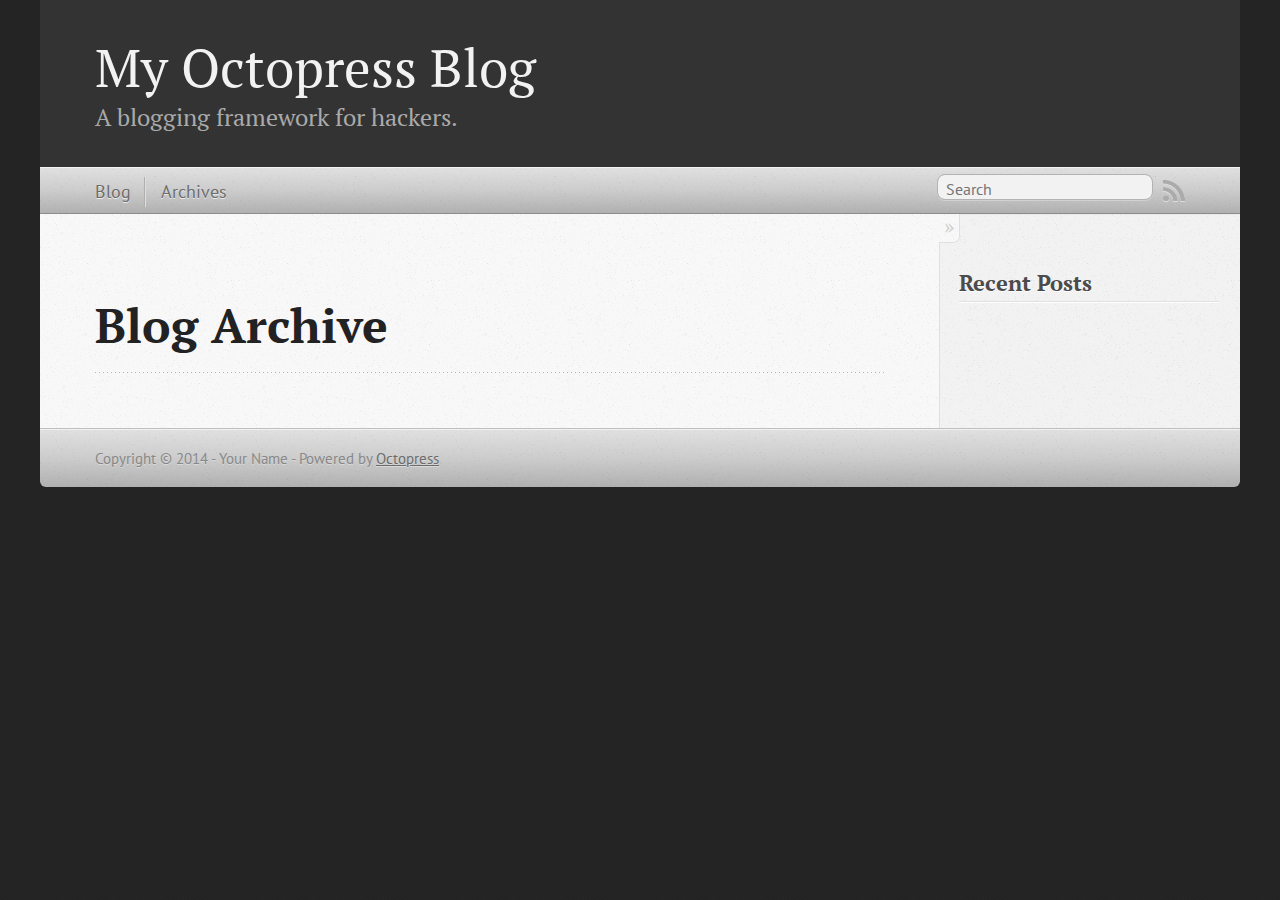
==== blog/archives/index.html @ c6844ce3 "Site updated at 2014-01-11 14:21:28 UTC" ====
<!DOCTYPE html>
<!--[if IEMobile 7 ]><html class="no-js iem7"><![endif]-->
<!--[if lt IE 9]><html class="no-js lte-ie8"><![endif]-->
<!--[if (gt IE 8)|(gt IEMobile 7)|!(IEMobile)|!(IE)]><!--><html class="no-js" lang="en"><!--<![endif]-->
<head>
  <meta charset="utf-8">
  <title>Blog Archive - My Octopress Blog</title>
  <meta name="author" content="Your Name">

  
  <meta name="description" content=" Blog Archive Recent Posts ">
  

  <!-- http://t.co/dKP3o1e -->
  <meta name="HandheldFriendly" content="True">
  <meta name="MobileOptimized" content="320">
  <meta name="viewport" content="width=device-width, initial-scale=1">

  
  <link rel="canonical" href="http://poemhub.github.io/blog/archives">
  <link href="/favicon.png" rel="icon">
  <link href="/stylesheets/screen.css" media="screen, projection" rel="stylesheet" type="text/css">
  <link href="/atom.xml" rel="alternate" title="My Octopress Blog" type="application/atom+xml">
  <script src="/javascripts/modernizr-2.0.js"></script>
  <script src="//ajax.googleapis.com/ajax/libs/jquery/1.9.1/jquery.min.js"></script>
  <script>!window.jQuery && document.write(unescape('%3Cscript src="./javascripts/libs/jquery.min.js"%3E%3C/script%3E'))</script>
  <script src="/javascripts/octopress.js" type="text/javascript"></script>
  <!--Fonts from Google"s Web font directory at http://google.com/webfonts -->
<link href="http://fonts.googleapis.com/css?family=PT+Serif:regular,italic,bold,bolditalic" rel="stylesheet" type="text/css">
<link href="http://fonts.googleapis.com/css?family=PT+Sans:regular,italic,bold,bolditalic" rel="stylesheet" type="text/css">

  

</head>

<body   >
  <header role="banner"><hgroup>
  <h1><a href="/">My Octopress Blog</a></h1>
  
    <h2>A blogging framework for hackers.</h2>
  
</hgroup>

</header>
  <nav role="navigation"><ul class="subscription" data-subscription="rss">
  <li><a href="/atom.xml" rel="subscribe-rss" title="subscribe via RSS">RSS</a></li>
  
</ul>
  
<form action="http://google.com/search" method="get">
  <fieldset role="search">
    <input type="hidden" name="q" value="site:poemhub.github.io" />
    <input class="search" type="text" name="q" results="0" placeholder="Search"/>
  </fieldset>
</form>
  
<ul class="main-navigation">
  <li><a href="/">Blog</a></li>
  <li><a href="/blog/archives">Archives</a></li>
</ul>

</nav>
  <div id="main">
    <div id="content">
      <div>
<article role="article">
  
  <header>
    <h1 class="entry-title">Blog Archive</h1>
    
  </header>
  
  <div id="blog-archives">

</div>

  
</article>

</div>

<aside class="sidebar">
  
    <section>
  <h1>Recent Posts</h1>
  <ul id="recent_posts">
    
  </ul>
</section>





  
</aside>


    </div>
  </div>
  <footer role="contentinfo"><p>
  Copyright &copy; 2014 - Your Name -
  <span class="credit">Powered by <a href="http://octopress.org">Octopress</a></span>
</p>

</footer>
  







  <script type="text/javascript">
    (function(){
      var twitterWidgets = document.createElement('script');
      twitterWidgets.type = 'text/javascript';
      twitterWidgets.async = true;
      twitterWidgets.src = '//platform.twitter.com/widgets.js';
      document.getElementsByTagName('head')[0].appendChild(twitterWidgets);
    })();
  </script>





</body>
</html>
---- stylesheets/screen.css ----
html,body,div,span,applet,object,iframe,h1,h2,h3,h4,h5,h6,p,blockquote,pre,a,abbr,acronym,address,big,cite,code,del,dfn,em,img,ins,kbd,q,s,samp,small,strike,strong,sub,sup,tt,var,b,u,i,center,dl,dt,dd,ol,ul,li,fieldset,form,label,legend,table,caption,tbody,tfoot,thead,tr,th,td,article,aside,canvas,details,embed,figure,figcaption,footer,header,hgroup,menu,nav,output,ruby,section,summary,time,mark,audio,video{margin:0;padding:0;border:0;font:inherit;font-size:100%;vertical-align:baseline}html{line-height:1}ol,ul{list-style:none}table{border-collapse:collapse;border-spacing:0}caption,th,td{text-align:left;font-weight:normal;vertical-align:middle}q,blockquote{quotes:none}q:before,q:after,blockquote:before,blockquote:after{content:"";content:none}a img{border:none}article,aside,details,figcaption,figure,footer,header,hgroup,menu,nav,section,summary{display:block}a{color:#1863a1}a:visited{color:#751590}a:focus{color:#0181eb}a:hover{color:#0181eb}a:active{color:#01579f}aside.sidebar a{color:#222}aside.sidebar a:focus{color:#0181eb}aside.sidebar a:hover{color:#0181eb}aside.sidebar a:active{color:#01579f}a{-webkit-transition:color 0.3s;-moz-transition:color 0.3s;-o-transition:color 0.3s;transition:color 0.3s}html{background:#252525 url('/images/line-tile.png?1389447912') top left}body>div{background:#f2f2f2 url('/images/noise.png?1389447912') top left;border-bottom:1px solid #bfbfbf}body>div>div{background:#f8f8f8 url('/images/noise.png?1389447912') top left;border-right:1px solid #e0e0e0}.heading,body>header h1,h1,h2,h3,h4,h5,h6{font-family:"PT Serif","Georgia","Helvetica Neue",Arial,sans-serif}.sans,body>header h2,article header p.meta,article>footer,#content .blog-index footer,html .gist .gist-file .gist-meta,#blog-archives a.category,#blog-archives time,aside.sidebar section,body>footer{font-family:"PT Sans","Helvetica Neue",Arial,sans-serif}.serif,body,#content .blog-index a[rel=full-article]{font-family:"PT Serif",Georgia,Times,"Times New Roman",serif}.mono,pre,code,tt,p code,li code{font-family:Menlo,Monaco,"Andale Mono","lucida console","Courier New",monospace}body>header h1{font-size:2.2em;font-family:"PT Serif","Georgia","Helvetica Neue",Arial,sans-serif;font-weight:normal;line-height:1.2em;margin-bottom:0.6667em}body>header h2{font-family:"PT Serif","Georgia","Helvetica Neue",Arial,sans-serif}body{line-height:1.5em;color:#222}h1{font-size:2.2em;line-height:1.2em}@media only screen and (min-width: 992px){body{font-size:1.15em}h1{font-size:2.6em;line-height:1.2em}}h1,h2,h3,h4,h5,h6{text-rendering:optimizelegibility;margin-bottom:1em;font-weight:bold}h2,section h1{font-size:1.5em}h3,section h2,section section h1{font-size:1.3em}h4,section h3,section section h2,section section section h1{font-size:1em}h5,section h4,section section h3{font-size:.9em}h6,section h5,section section h4,section section section h3{font-size:.8em}p,article blockquote,ul,ol{margin-bottom:1.5em}ul{list-style-type:disc}ul ul{list-style-type:circle;margin-bottom:0px}ul ul ul{list-style-type:square;margin-bottom:0px}ol{list-style-type:decimal}ol ol{list-style-type:lower-alpha;margin-bottom:0px}ol ol ol{list-style-type:lower-roman;margin-bottom:0px}ul,ul ul,ul ol,ol,ol ul,ol ol{margin-left:1.3em}ul ul,ul ol,ol ul,ol ol{margin-bottom:0em}strong{font-weight:bold}em{font-style:italic}sup,sub{font-size:0.75em;position:relative;display:inline-block;padding:0 .2em;line-height:.8em}sup{top:-.5em}sub{bottom:-.5em}a[rev='footnote']{font-size:.75em;padding:0 .3em;line-height:1}q{font-style:italic}q:before{content:"\201C"}q:after{content:"\201D"}em,dfn{font-style:italic}strong,dfn{font-weight:bold}del,s{text-decoration:line-through}abbr,acronym{border-bottom:1px dotted;cursor:help}hr{margin-bottom:0.2em}small{font-size:.8em}big{font-size:1.2em}article blockquote{font-style:italic;position:relative;font-size:1.2em;line-height:1.5em;padding-left:1em;border-left:4px solid rgba(170,170,170,0.5)}article blockquote cite{font-style:italic}article blockquote cite a{color:#aaa !important;word-wrap:break-word}article blockquote cite:before{content:'\2014';padding-right:.3em;padding-left:.3em;color:#aaa}@media only screen and (min-width: 992px){article blockquote{padding-left:1.5em;border-left-width:4px}}.pullquote-right:before,.pullquote-left:before{padding:0;border:none;content:attr(data-pullquote);float:right;width:45%;margin:.5em 0 1em 1.5em;position:relative;top:7px;font-size:1.4em;line-height:1.45em}.pullquote-left:before{float:left;margin:.5em 1.5em 1em 0}.force-wrap,article a,aside.sidebar a{white-space:-moz-pre-wrap;white-space:-pre-wrap;white-space:-o-pre-wrap;white-space:pre-wrap;word-wrap:break-word}.group,body>header,body>nav,body>footer,body #content>article,body #content>div>article,body #content>div>section,body div.pagination,aside.sidebar,#main,#content,.sidebar{*zoom:1}.group:after,body>header:after,body>nav:after,body>footer:after,body #content>article:after,body #content>div>section:after,body div.pagination:after,#main:after,#content:after,.sidebar:after{content:"";display:table;clear:both}body{-webkit-text-size-adjust:none;max-width:1200px;position:relative;margin:0 auto}body>header,body>nav,body>footer,body #content>article,body #content>div>article,body #content>div>section{padding-left:18px;padding-right:18px}@media only screen and (min-width: 480px){body>header,body>nav,body>footer,body #content>article,body #content>div>article,body #content>div>section{padding-left:25px;padding-right:25px}}@media only screen and (min-width: 768px){body>header,body>nav,body>footer,body #content>article,body #content>div>article,body #content>div>section{padding-left:35px;padding-right:35px}}@media only screen and (min-width: 992px){body>header,body>nav,body>footer,body #content>article,body #content>div>article,body #content>div>section{padding-left:55px;padding-right:55px}}body div.pagination{margin-left:18px;margin-right:18px}@media only screen and (min-width: 480px){body div.pagination{margin-left:25px;margin-right:25px}}@media only screen and (min-width: 768px){body div.pagination{margin-left:35px;margin-right:35px}}@media only screen and (min-width: 992px){body div.pagination{margin-left:55px;margin-right:55px}}body>header{font-size:1em;padding-top:1.5em;padding-bottom:1.5em}#content{overflow:hidden}#content>div,#content>article{width:100%}aside.sidebar{float:none;padding:0 18px 1px;background-color:#f7f7f7;border-top:1px solid #e0e0e0}.flex-content,article img,article video,article .flash-video,aside.sidebar img{max-width:100%;height:auto}.basic-alignment.left,article img.left,article video.left,article .left.flash-video,aside.sidebar img.left{float:left;margin-right:1.5em}.basic-alignment.right,article img.right,article video.right,article .right.flash-video,aside.sidebar img.right{float:right;margin-left:1.5em}.basic-alignment.center,article img.center,article video.center,article .center.flash-video,aside.sidebar img.center{display:block;margin:0 auto 1.5em}.basic-alignment.left,article img.left,article video.left,article .left.flash-video,aside.sidebar img.left,.basic-alignment.right,article img.right,article video.right,article .right.flash-video,aside.sidebar img.right{margin-bottom:.8em}.toggle-sidebar,.no-sidebar .toggle-sidebar{display:none}@media only screen and (min-width: 750px){body.sidebar-footer aside.sidebar{float:none;width:auto;clear:left;margin:0;padding:0 35px 1px;background-color:#f7f7f7;border-top:1px solid #eaeaea}body.sidebar-footer aside.sidebar section.odd,body.sidebar-footer aside.sidebar section.even{float:left;width:48%}body.sidebar-footer aside.sidebar section.odd{margin-left:0}body.sidebar-footer aside.sidebar section.even{margin-left:4%}body.sidebar-footer aside.sidebar.thirds section{width:30%;margin-left:5%}body.sidebar-footer aside.sidebar.thirds section.first{margin-left:0;clear:both}}body.sidebar-footer #content{margin-right:0px}body.sidebar-footer .toggle-sidebar{display:none}@media only screen and (min-width: 550px){body>header{font-size:1em}}@media only screen and (min-width: 750px){aside.sidebar{float:none;width:auto;clear:left;margin:0;padding:0 35px 1px;background-color:#f7f7f7;border-top:1px solid #eaeaea}aside.sidebar section.odd,aside.sidebar section.even{float:left;width:48%}aside.sidebar section.odd{margin-left:0}aside.sidebar section.even{margin-left:4%}aside.sidebar.thirds section{width:30%;margin-left:5%}aside.sidebar.thirds section.first{margin-left:0;clear:both}}@media only screen and (min-width: 768px){body{-webkit-text-size-adjust:auto}body>header{font-size:1.2em}#main{padding:0;margin:0 auto}#content{overflow:visible;margin-right:240px;position:relative}.no-sidebar #content{margin-right:0;border-right:0}.collapse-sidebar #content{margin-right:20px}#content>div,#content>article{padding-top:17.5px;padding-bottom:17.5px;float:left}aside.sidebar{width:210px;padding:0 15px 15px;background:none;clear:none;float:left;margin:0 -100% 0 0}aside.sidebar section{width:auto;margin-left:0}aside.sidebar section.odd,aside.sidebar section.even{float:none;width:auto;margin-left:0}.collapse-sidebar aside.sidebar{float:none;width:auto;clear:left;margin:0;padding:0 35px 1px;background-color:#f7f7f7;border-top:1px solid #eaeaea}.collapse-sidebar aside.sidebar section.odd,.collapse-sidebar aside.sidebar section.even{float:left;width:48%}.collapse-sidebar aside.sidebar section.odd{margin-left:0}.collapse-sidebar aside.sidebar section.even{margin-left:4%}.collapse-sidebar aside.sidebar.thirds section{width:30%;margin-left:5%}.collapse-sidebar aside.sidebar.thirds section.first{margin-left:0;clear:both}}@media only screen and (min-width: 992px){body>header{font-size:1.3em}#content{margin-right:300px}#content>div,#content>article{padding-top:27.5px;padding-bottom:27.5px}aside.sidebar{width:260px;padding:1.2em 20px 20px}.collapse-sidebar aside.sidebar{padding-left:55px;padding-right:55px}}@media only screen and (min-width: 768px){ul,ol{margin-left:0}}body>header{background:#333}body>header h1{display:inline-block;margin:0}body>header h1 a,body>header h1 a:visited,body>header h1 a:hover{color:#f2f2f2;text-decoration:none}body>header h2{margin:.2em 0 0;font-size:1em;color:#aaa;font-weight:normal}body>nav{position:relative;background-color:#ccc;background:url('/images/noise.png?1389447912'),-webkit-gradient(linear, 50% 0%, 50% 100%, color-stop(0%, #e0e0e0), color-stop(50%, #cccccc), color-stop(100%, #b0b0b0));background:url('/images/noise.png?1389447912'),-webkit-linear-gradient(#e0e0e0,#cccccc,#b0b0b0);background:url('/images/noise.png?1389447912'),-moz-linear-gradient(#e0e0e0,#cccccc,#b0b0b0);background:url('/images/noise.png?1389447912'),-o-linear-gradient(#e0e0e0,#cccccc,#b0b0b0);background:url('/images/noise.png?1389447912'),linear-gradient(#e0e0e0,#cccccc,#b0b0b0);border-top:1px solid #f2f2f2;border-bottom:1px solid #8c8c8c;padding-top:.35em;padding-bottom:.35em}body>nav form{-webkit-background-clip:padding;-moz-background-clip:padding;background-clip:padding-box;margin:0;padding:0}body>nav form .search{padding:.3em .5em 0;font-size:.85em;font-family:"PT Sans","Helvetica Neue",Arial,sans-serif;line-height:1.1em;width:95%;-webkit-border-radius:0.5em;-moz-border-radius:0.5em;-ms-border-radius:0.5em;-o-border-radius:0.5em;border-radius:0.5em;-webkit-background-clip:padding;-moz-background-clip:padding;background-clip:padding-box;-webkit-box-shadow:#d1d1d1 0 1px;-moz-box-shadow:#d1d1d1 0 1px;box-shadow:#d1d1d1 0 1px;background-color:#f2f2f2;border:1px solid #b3b3b3;color:#888}body>nav form .search:focus{color:#444;border-color:#80b1df;-webkit-box-shadow:#80b1df 0 0 4px,#80b1df 0 0 3px inset;-moz-box-shadow:#80b1df 0 0 4px,#80b1df 0 0 3px inset;box-shadow:#80b1df 0 0 4px,#80b1df 0 0 3px inset;background-color:#fff;outline:none}body>nav fieldset[role=search]{float:right;width:48%}body>nav fieldset.mobile-nav{float:left;width:48%}body>nav fieldset.mobile-nav select{width:100%;font-size:.8em;border:1px solid #888}body>nav ul{display:none}@media only screen and (min-width: 550px){body>nav{font-size:.9em}body>nav ul{margin:0;padding:0;border:0;overflow:hidden;*zoom:1;float:left;display:block;padding-top:.15em}body>nav ul li{list-style-image:none;list-style-type:none;margin-left:0;white-space:nowrap;display:inline;float:left;padding-left:0;padding-right:0}body>nav ul li:first-child,body>nav ul li.first{padding-left:0}body>nav ul li:last-child{padding-right:0}body>nav ul li.last{padding-right:0}body>nav ul.subscription{margin-left:.8em;float:right}body>nav ul.subscription li:last-child a{padding-right:0}body>nav ul li{margin:0}body>nav a{color:#6b6b6b;font-family:"PT Sans","Helvetica Neue",Arial,sans-serif;text-shadow:#ebebeb 0 1px;float:left;text-decoration:none;font-size:1.1em;padding:.1em 0;line-height:1.5em}body>nav a:visited{color:#6b6b6b}body>nav a:hover{color:#2b2b2b}body>nav li+li{border-left:1px solid #b0b0b0;margin-left:.8em}body>nav li+li a{padding-left:.8em;border-left:1px solid #dedede}body>nav form{float:right;text-align:left;padding-left:.8em;width:175px}body>nav form .search{width:93%;font-size:.95em;line-height:1.2em}body>nav ul[data-subscription$=email]+form{width:97px}body>nav ul[data-subscription$=email]+form .search{width:91%}body>nav fieldset.mobile-nav{display:none}body>nav fieldset[role=search]{width:99%}}@media only screen and (min-width: 992px){body>nav form{width:215px}body>nav ul[data-subscription$=email]+form{width:147px}}.no-placeholder body>nav .search{background:#f2f2f2 url('/images/search.png?1389447912') 0.3em 0.25em no-repeat;text-indent:1.3em}@media only screen and (min-width: 550px){.maskImage body>nav ul[data-subscription$=email]+form{width:123px}}@media only screen and (min-width: 992px){.maskImage body>nav ul[data-subscription$=email]+form{width:173px}}.maskImage ul.subscription{position:relative;top:.2em}.maskImage ul.subscription li,.maskImage ul.subscription a{border:0;padding:0}.maskImage a[rel=subscribe-rss]{position:relative;top:0px;text-indent:-999999em;background-color:#dedede;border:0;padding:0}.maskImage a[rel=subscribe-rss],.maskImage a[rel=subscribe-rss]:after{-webkit-mask-image:url('/images/rss.png?1389447912');-moz-mask-image:url('/images/rss.png?1389447912');-ms-mask-image:url('/images/rss.png?1389447912');-o-mask-image:url('/images/rss.png?1389447912');mask-image:url('/images/rss.png?1389447912');-webkit-mask-repeat:no-repeat;-moz-mask-repeat:no-repeat;-ms-mask-repeat:no-repeat;-o-mask-repeat:no-repeat;mask-repeat:no-repeat;width:22px;height:22px}.maskImage a[rel=subscribe-rss]:after{content:"";position:absolute;top:-1px;left:0;background-color:#ababab}.maskImage a[rel=subscribe-rss]:hover:after{background-color:#9e9e9e}.maskImage a[rel=subscribe-email]{position:relative;top:0px;text-indent:-999999em;background-color:#dedede;border:0;padding:0}.maskImage a[rel=subscribe-email],.maskImage a[rel=subscribe-email]:after{-webkit-mask-image:url('/images/email.png?1389447912');-moz-mask-image:url('/images/email.png?1389447912');-ms-mask-image:url('/images/email.png?1389447912');-o-mask-image:url('/images/email.png?1389447912');mask-image:url('/images/email.png?1389447912');-webkit-mask-repeat:no-repeat;-moz-mask-repeat:no-repeat;-ms-mask-repeat:no-repeat;-o-mask-repeat:no-repeat;mask-repeat:no-repeat;width:28px;height:22px}.maskImage a[rel=subscribe-email]:after{content:"";position:absolute;top:-1px;left:0;background-color:#ababab}.maskImage a[rel=subscribe-email]:hover:after{background-color:#9e9e9e}article{padding-top:1em}article header{position:relative;padding-top:2em;padding-bottom:1em;margin-bottom:1em;background:url('[data-uri]') bottom left repeat-x}article header h1{margin:0}article header h1 a{text-decoration:none}article header h1 a:hover{text-decoration:underline}article header p{font-size:.9em;color:#aaa;margin:0}article header p.meta{text-transform:uppercase;position:absolute;top:0}@media only screen and (min-width: 768px){article header{margin-bottom:1.5em;padding-bottom:1em;background:url('[data-uri]') bottom left repeat-x}}article h2{padding-top:0.8em;background:url('[data-uri]') top left repeat-x}.entry-content article h2:first-child,article header+h2{padding-top:0}article h2:first-child,article header+h2{background:none}article .feature{padding-top:.5em;margin-bottom:1em;padding-bottom:1em;background:url('[data-uri]') bottom left repeat-x;font-size:2.0em;font-style:italic;line-height:1.3em}article img,article video,article .flash-video{-webkit-border-radius:0.3em;-moz-border-radius:0.3em;-ms-border-radius:0.3em;-o-border-radius:0.3em;border-radius:0.3em;-webkit-box-shadow:rgba(0,0,0,0.15) 0 1px 4px;-moz-box-shadow:rgba(0,0,0,0.15) 0 1px 4px;box-shadow:rgba(0,0,0,0.15) 0 1px 4px;-webkit-box-sizing:border-box;-moz-box-sizing:border-box;box-sizing:border-box;border:#fff 0.5em solid}article video,article .flash-video{margin:0 auto 1.5em}article video{display:block;width:100%}article .flash-video>div{position:relative;display:block;padding-bottom:56.25%;padding-top:1px;height:0;overflow:hidden}article .flash-video>div iframe,article .flash-video>div object,article .flash-video>div embed{position:absolute;top:0;left:0;width:100%;height:100%}article>footer{padding-bottom:2.5em;margin-top:2em}article>footer p.meta{margin-bottom:.8em;font-size:.85em;clear:both;overflow:hidden}.blog-index article+article{background:url('[data-uri]') top left repeat-x}#content .blog-index{padding-top:0;padding-bottom:0}#content .blog-index article{padding-top:2em}#content .blog-index article header{background:none;padding-bottom:0}#content .blog-index article h1{font-size:2.2em}#content .blog-index article h1 a{color:inherit}#content .blog-index article h1 a:hover{color:#0181eb}#content .blog-index a[rel=full-article]{background:#ebebeb;display:inline-block;padding:.4em .8em;margin-right:.5em;text-decoration:none;color:#666;-webkit-transition:background-color 0.5s;-moz-transition:background-color 0.5s;-o-transition:background-color 0.5s;transition:background-color 0.5s}#content .blog-index a[rel=full-article]:hover{background:#0181eb;text-shadow:none;color:#f8f8f8}#content .blog-index footer{margin-top:1em}.separator,article>footer .byline+time:before,article>footer time+time:before,article>footer .comments:before,article>footer .byline ~ .categories:before{content:"\2022 ";padding:0 .4em 0 .2em;display:inline-block}#content div.pagination{text-align:center;font-size:.95em;position:relative;background:url('[data-uri]') top left repeat-x;padding-top:1.5em;padding-bottom:1.5em}#content div.pagination a{text-decoration:none;color:#aaa}#content div.pagination a.prev{position:absolute;left:0}#content div.pagination a.next{position:absolute;right:0}#content div.pagination a:hover{color:#0181eb}#content div.pagination a[href*=archive]:before,#content div.pagination a[href*=archive]:after{content:'\2014';padding:0 .3em}p.meta+.sharing{padding-top:1em;padding-left:0;background:url('[data-uri]') top left repeat-x}#fb-root{display:none}.highlight,html .gist .gist-file .gist-syntax .gist-highlight{border:1px solid #05232b !important}.highlight table td.code,html .gist .gist-file .gist-syntax .gist-highlight table td.code{width:100%}.highlight .line-numbers,html .gist .gist-file .gist-syntax .highlight .line_numbers{text-align:right;font-size:13px;line-height:1.45em;background:#073642 url('/images/noise.png?1389447912') top left !important;border-right:1px solid #00232c !important;-webkit-box-shadow:#083e4b -1px 0 inset;-moz-box-shadow:#083e4b -1px 0 inset;box-shadow:#083e4b -1px 0 inset;text-shadow:#021014 0 -1px;padding:.8em !important;-webkit-border-radius:0;-moz-border-radius:0;-ms-border-radius:0;-o-border-radius:0;border-radius:0}.highlight .line-numbers span,html .gist .gist-file .gist-syntax .highlight .line_numbers span{color:#586e75 !important}figure.code,.gist-file,pre{-webkit-box-shadow:rgba(0,0,0,0.06) 0 0 10px;-moz-box-shadow:rgba(0,0,0,0.06) 0 0 10px;box-shadow:rgba(0,0,0,0.06) 0 0 10px}figure.code .highlight pre,.gist-file .highlight pre,pre .highlight pre{-webkit-box-shadow:none;-moz-box-shadow:none;box-shadow:none}.gist .highlight *::-moz-selection,figure.code .highlight *::-moz-selection{background:#386774;color:inherit;text-shadow:#002b36 0 1px}.gist .highlight *::-webkit-selection,figure.code .highlight *::-webkit-selection{background:#386774;color:inherit;text-shadow:#002b36 0 1px}.gist .highlight *::selection,figure.code .highlight *::selection{background:#386774;color:inherit;text-shadow:#002b36 0 1px}html .gist .gist-file{margin-bottom:1.8em;position:relative;border:none;padding-top:26px !important}html .gist .gist-file .highlight{margin-bottom:0}html .gist .gist-file .gist-syntax{border-bottom:0 !important;background:none !important}html .gist .gist-file .gist-syntax .gist-highlight{background:#002b36 !important}html .gist .gist-file .gist-syntax .highlight pre{padding:0}html .gist .gist-file .gist-meta{padding:.6em 0.8em;border:1px solid #083e4b !important;color:#586e75;font-size:.7em !important;background:#073642 url('/images/noise.png?1389447912') top left;line-height:1.5em}html .gist .gist-file .gist-meta a{color:#75878b !important;text-decoration:none}html .gist .gist-file .gist-meta a:hover{text-decoration:underline}html .gist .gist-file .gist-meta a:hover{color:#93a1a1 !important}html .gist .gist-file .gist-meta a[href*='#file']{position:absolute;top:0;left:0;right:-10px;color:#474747 !important}html .gist .gist-file .gist-meta a[href*='#file']:hover{color:#1863a1 !important}html .gist .gist-file .gist-meta a[href*=raw]{top:.4em}pre{background:#002b36 url('/images/noise.png?1389447912') top left;-webkit-border-radius:0.4em;-moz-border-radius:0.4em;-ms-border-radius:0.4em;-o-border-radius:0.4em;border-radius:0.4em;border:1px solid #05232b;line-height:1.45em;font-size:13px;margin-bottom:2.1em;padding:.8em 1em;color:#93a1a1;overflow:auto}h3.filename+pre{-moz-border-radius-topleft:0px;-webkit-border-top-left-radius:0px;border-top-left-radius:0px;-moz-border-radius-topright:0px;-webkit-border-top-right-radius:0px;border-top-right-radius:0px}p code,li code{display:inline-block;white-space:no-wrap;background:#fff;font-size:.8em;line-height:1.5em;color:#555;border:1px solid #ddd;-webkit-border-radius:0.4em;-moz-border-radius:0.4em;-ms-border-radius:0.4em;-o-border-radius:0.4em;border-radius:0.4em;padding:0 .3em;margin:-1px 0}p pre code,li pre code{font-size:1em !important;background:none;border:none}.pre-code,html .gist .gist-file .gist-syntax .highlight pre,.highlight code{font-family:Menlo,Monaco,"Andale Mono","lucida console","Courier New",monospace !important;overflow:scroll;overflow-y:hidden;display:block;padding:.8em;overflow-x:auto;line-height:1.45em;background:#002b36 url('/images/noise.png?1389447912') top left !important;color:#93a1a1 !important}.pre-code span,html .gist .gist-file .gist-syntax .highlight pre span,.highlight code span{color:#93a1a1 !important}.pre-code span,html .gist .gist-file .gist-syntax .highlight pre span,.highlight code span{font-style:normal !important;font-weight:normal !important}.pre-code .c,html .gist .gist-file .gist-syntax .highlight pre .c,.highlight code .c{color:#586e75 !important;font-style:italic !important}.pre-code .cm,html .gist .gist-file .gist-syntax .highlight pre .cm,.highlight code .cm{color:#586e75 !important;font-style:italic !important}.pre-code .cp,html .gist .gist-file .gist-syntax .highlight pre .cp,.highlight code .cp{color:#586e75 !important;font-style:italic !important}.pre-code .c1,html .gist .gist-file .gist-syntax .highlight pre .c1,.highlight code .c1{color:#586e75 !important;font-style:italic !important}.pre-code .cs,html .gist .gist-file .gist-syntax .highlight pre .cs,.highlight code .cs{color:#586e75 !important;font-weight:bold !important;font-style:italic !important}.pre-code .err,html .gist .gist-file .gist-syntax .highlight pre .err,.highlight code .err{color:#dc322f !important;background:none !important}.pre-code .k,html .gist .gist-file .gist-syntax .highlight pre .k,.highlight code .k{color:#cb4b16 !important}.pre-code .o,html .gist .gist-file .gist-syntax .highlight pre .o,.highlight code .o{color:#93a1a1 !important;font-weight:bold !important}.pre-code .p,html .gist .gist-file .gist-syntax .highlight pre .p,.highlight code .p{color:#93a1a1 !important}.pre-code .ow,html .gist .gist-file .gist-syntax .highlight pre .ow,.highlight code .ow{color:#2aa198 !important;font-weight:bold !important}.pre-code .gd,html .gist .gist-file .gist-syntax .highlight pre .gd,.highlight code .gd{color:#93a1a1 !important;background-color:#372c34 !important;display:inline-block}.pre-code .gd .x,html .gist .gist-file .gist-syntax .highlight pre .gd .x,.highlight code .gd .x{color:#93a1a1 !important;background-color:#4d2d33 !important;display:inline-block}.pre-code .ge,html .gist .gist-file .gist-syntax .highlight pre .ge,.highlight code .ge{color:#93a1a1 !important;font-style:italic !important}.pre-code .gh,html .gist .gist-file .gist-syntax .highlight pre .gh,.highlight code .gh{color:#586e75 !important}.pre-code .gi,html .gist .gist-file .gist-syntax .highlight pre .gi,.highlight code .gi{color:#93a1a1 !important;background-color:#1a412b !important;display:inline-block}.pre-code .gi .x,html .gist .gist-file .gist-syntax .highlight pre .gi .x,.highlight code .gi .x{color:#93a1a1 !important;background-color:#355720 !important;display:inline-block}.pre-code .gs,html .gist .gist-file .gist-syntax .highlight pre .gs,.highlight code .gs{color:#93a1a1 !important;font-weight:bold !important}.pre-code .gu,html .gist .gist-file .gist-syntax .highlight pre .gu,.highlight code .gu{color:#6c71c4 !important}.pre-code .kc,html .gist .gist-file .gist-syntax .highlight pre .kc,.highlight code .kc{color:#859900 !important;font-weight:bold !important}.pre-code .kd,html .gist .gist-file .gist-syntax .highlight pre .kd,.highlight code .kd{color:#268bd2 !important}.pre-code .kp,html .gist .gist-file .gist-syntax .highlight pre .kp,.highlight code .kp{color:#cb4b16 !important;font-weight:bold !important}.pre-code .kr,html .gist .gist-file .gist-syntax .highlight pre .kr,.highlight code .kr{color:#d33682 !important;font-weight:bold !important}.pre-code .kt,html .gist .gist-file .gist-syntax .highlight pre .kt,.highlight code .kt{color:#2aa198 !important}.pre-code .n,html .gist .gist-file .gist-syntax .highlight pre .n,.highlight code .n{color:#268bd2 !important}.pre-code .na,html .gist .gist-file .gist-syntax .highlight pre .na,.highlight code .na{color:#268bd2 !important}.pre-code .nb,html .gist .gist-file .gist-syntax .highlight pre .nb,.highlight code .nb{color:#859900 !important}.pre-code .nc,html .gist .gist-file .gist-syntax .highlight pre .nc,.highlight code .nc{color:#d33682 !important}.pre-code .no,html .gist .gist-file .gist-syntax .highlight pre .no,.highlight code .no{color:#b58900 !important}.pre-code .nl,html .gist .gist-file .gist-syntax .highlight pre .nl,.highlight code .nl{color:#859900 !important}.pre-code .ne,html .gist .gist-file .gist-syntax .highlight pre .ne,.highlight code .ne{color:#268bd2 !important;font-weight:bold !important}.pre-code .nf,html .gist .gist-file .gist-syntax .highlight pre .nf,.highlight code .nf{color:#268bd2 !important;font-weight:bold !important}.pre-code .nn,html .gist .gist-file .gist-syntax .highlight pre .nn,.highlight code .nn{color:#b58900 !important}.pre-code .nt,html .gist .gist-file .gist-syntax .highlight pre .nt,.highlight code .nt{color:#268bd2 !important;font-weight:bold !important}.pre-code .nx,html .gist .gist-file .gist-syntax .highlight pre .nx,.highlight code .nx{color:#b58900 !important}.pre-code .vg,html .gist .gist-file .gist-syntax .highlight pre .vg,.highlight code .vg{color:#268bd2 !important}.pre-code .vi,html .gist .gist-file .gist-syntax .highlight pre .vi,.highlight code .vi{color:#268bd2 !important}.pre-code .nv,html .gist .gist-file .gist-syntax .highlight pre .nv,.highlight code .nv{color:#268bd2 !important}.pre-code .mf,html .gist .gist-file .gist-syntax .highlight pre .mf,.highlight code .mf{color:#2aa198 !important}.pre-code .m,html .gist .gist-file .gist-syntax .highlight pre .m,.highlight code .m{color:#2aa198 !important}.pre-code .mh,html .gist .gist-file .gist-syntax .highlight pre .mh,.highlight code .mh{color:#2aa198 !important}.pre-code .mi,html .gist .gist-file .gist-syntax .highlight pre .mi,.highlight code .mi{color:#2aa198 !important}.pre-code .s,html .gist .gist-file .gist-syntax .highlight pre .s,.highlight code .s{color:#2aa198 !important}.pre-code .sd,html .gist .gist-file .gist-syntax .highlight pre .sd,.highlight code .sd{color:#2aa198 !important}.pre-code .s2,html .gist .gist-file .gist-syntax .highlight pre .s2,.highlight code .s2{color:#2aa198 !important}.pre-code .se,html .gist .gist-file .gist-syntax .highlight pre .se,.highlight code .se{color:#dc322f !important}.pre-code .si,html .gist .gist-file .gist-syntax .highlight pre .si,.highlight code .si{color:#268bd2 !important}.pre-code .sr,html .gist .gist-file .gist-syntax .highlight pre .sr,.highlight code .sr{color:#2aa198 !important}.pre-code .s1,html .gist .gist-file .gist-syntax .highlight pre .s1,.highlight code .s1{color:#2aa198 !important}.pre-code div .gd,html .gist .gist-file .gist-syntax .highlight pre div .gd,.highlight code div .gd,.pre-code div .gd .x,html .gist .gist-file .gist-syntax .highlight pre div .gd .x,.highlight code div .gd .x,.pre-code div .gi,html .gist .gist-file .gist-syntax .highlight pre div .gi,.highlight code div .gi,.pre-code div .gi .x,html .gist .gist-file .gist-syntax .highlight pre div .gi .x,.highlight code div .gi .x{display:inline-block;width:100%}.highlight,.gist-highlight{margin-bottom:1.8em;background:#002b36;overflow-y:hidden;overflow-x:auto}.highlight pre,.gist-highlight pre{background:none;-webkit-border-radius:0px;-moz-border-radius:0px;-ms-border-radius:0px;-o-border-radius:0px;border-radius:0px;border:none;padding:0;margin-bottom:0}pre::-webkit-scrollbar,.highlight::-webkit-scrollbar,.gist-highlight::-webkit-scrollbar{height:.5em;background:rgba(255,255,255,0.15)}pre::-webkit-scrollbar-thumb:horizontal,.highlight::-webkit-scrollbar-thumb:horizontal,.gist-highlight::-webkit-scrollbar-thumb:horizontal{background:rgba(255,255,255,0.2);-webkit-border-radius:4px;border-radius:4px}.highlight code{background:#000}figure.code{background:none;padding:0;border:0;margin-bottom:1.5em}figure.code pre{margin-bottom:0}figure.code figcaption{position:relative}figure.code .highlight{margin-bottom:0}.code-title,html .gist .gist-file .gist-meta a[href*='#file'],h3.filename,figure.code figcaption{text-align:center;font-size:13px;line-height:2em;text-shadow:#cbcccc 0 1px 0;color:#474747;font-weight:normal;margin-bottom:0;-moz-border-radius-topleft:5px;-webkit-border-top-left-radius:5px;border-top-left-radius:5px;-moz-border-radius-topright:5px;-webkit-border-top-right-radius:5px;border-top-right-radius:5px;font-family:"Helvetica Neue", Arial, "Lucida Grande", "Lucida Sans Unicode", Lucida, sans-serif;background:#aaa url('/images/code_bg.png?1389447912') top repeat-x;border:1px solid #565656;border-top-color:#cbcbcb;border-left-color:#a5a5a5;border-right-color:#a5a5a5;border-bottom:0}.download-source,html .gist .gist-file .gist-meta a[href*=raw],figure.code figcaption a{position:absolute;right:.8em;text-decoration:none;color:#666 !important;z-index:1;font-size:13px;text-shadow:#cbcccc 0 1px 0;padding-left:3em}.download-source:hover,html .gist .gist-file .gist-meta a[href*=raw]:hover,figure.code figcaption a:hover{text-decoration:underline}#archive #content>div,#archive #content>div>article{padding-top:0}#blog-archives{color:#aaa}#blog-archives article{padding:1em 0 1em;position:relative;background:url('[data-uri]') bottom left repeat-x}#blog-archives article:last-child{background:none}#blog-archives article footer{padding:0;margin:0}#blog-archives h1{color:#222;margin-bottom:.3em}#blog-archives h2{display:none}#blog-archives h1{font-size:1.5em}#blog-archives h1 a{text-decoration:none;color:inherit;font-weight:normal;display:inline-block}#blog-archives h1 a:hover{text-decoration:underline}#blog-archives h1 a:hover{color:#0181eb}#blog-archives a.category,#blog-archives time{color:#aaa}#blog-archives .entry-content{display:none}#blog-archives time{font-size:.9em;line-height:1.2em}#blog-archives time .month,#blog-archives time .day{display:inline-block}#blog-archives time .month{text-transform:uppercase}#blog-archives p{margin-bottom:1em}#blog-archives a,#blog-archives .entry-content a{color:inherit}#blog-archives a:hover,#blog-archives .entry-content a:hover{color:#0181eb}#blog-archives a:hover{color:#0181eb}@media only screen and (min-width: 550px){#blog-archives article{margin-left:5em}#blog-archives h2{margin-bottom:.3em;font-weight:normal;display:inline-block;position:relative;top:-1px;float:left}#blog-archives h2:first-child{padding-top:.75em}#blog-archives time{position:absolute;text-align:right;left:0em;top:1.8em}#blog-archives .year{display:none}#blog-archives article{padding-left:4.5em;padding-bottom:.7em}#blog-archives a.category{line-height:1.1em}}#content>.category article{margin-left:0;padding-left:6.8em}#content>.category .year{display:inline}.side-shadow-border,aside.sidebar section h1,aside.sidebar li{-webkit-box-shadow:#fff 0 1px;-moz-box-shadow:#fff 0 1px;box-shadow:#fff 0 1px}aside.sidebar{overflow:hidden;color:#4b4b4b;text-shadow:#fff 0 1px}aside.sidebar section{font-size:.8em;line-height:1.4em;margin-bottom:1.5em}aside.sidebar section h1{margin:1.5em 0 0;padding-bottom:.2em;border-bottom:1px solid #e0e0e0}aside.sidebar section h1+p{padding-top:.4em}aside.sidebar img{-webkit-border-radius:0.3em;-moz-border-radius:0.3em;-ms-border-radius:0.3em;-o-border-radius:0.3em;border-radius:0.3em;-webkit-box-shadow:rgba(0,0,0,0.15) 0 1px 4px;-moz-box-shadow:rgba(0,0,0,0.15) 0 1px 4px;box-shadow:rgba(0,0,0,0.15) 0 1px 4px;-webkit-box-sizing:border-box;-moz-box-sizing:border-box;box-sizing:border-box;border:#fff 0.3em solid}aside.sidebar ul{margin-bottom:0.5em;margin-left:0}aside.sidebar li{list-style:none;padding:.5em 0;margin:0;border-bottom:1px solid #e0e0e0}aside.sidebar li p:last-child{margin-bottom:0}aside.sidebar a{color:inherit;-webkit-transition:color 0.5s;-moz-transition:color 0.5s;-o-transition:color 0.5s;transition:color 0.5s}aside.sidebar:hover a{color:#222}aside.sidebar:hover a:hover{color:#0181eb}.aside-alt-link,#pinboard_linkroll .pin-tag{color:#7e7e7e}.aside-alt-link:hover,#pinboard_linkroll .pin-tag:hover{color:#0181eb}@media only screen and (min-width: 768px){.toggle-sidebar{outline:none;position:absolute;right:-10px;top:0;bottom:0;display:inline-block;text-decoration:none;color:#cecece;width:9px;cursor:pointer}.toggle-sidebar:hover{background:#e9e9e9;background:-webkit-gradient(linear, 0% 50%, 100% 50%, color-stop(0%, rgba(224,224,224,0.5)), color-stop(100%, rgba(224,224,224,0)));background:-webkit-linear-gradient(left, rgba(224,224,224,0.5),rgba(224,224,224,0));background:-moz-linear-gradient(left, rgba(224,224,224,0.5),rgba(224,224,224,0));background:-o-linear-gradient(left, rgba(224,224,224,0.5),rgba(224,224,224,0));background:linear-gradient(left, rgba(224,224,224,0.5),rgba(224,224,224,0))}.toggle-sidebar:after{position:absolute;right:-11px;top:0;width:20px;font-size:1.2em;line-height:1.1em;padding-bottom:.15em;-moz-border-radius-bottomright:0.3em;-webkit-border-bottom-right-radius:0.3em;border-bottom-right-radius:0.3em;text-align:center;background:#f8f8f8 url('/images/noise.png?1389447912') top left;border-bottom:1px solid #e0e0e0;border-right:1px solid #e0e0e0;content:"\00BB";text-indent:-1px}.collapse-sidebar .toggle-sidebar{text-indent:0px;right:-20px;width:19px}.collapse-sidebar .toggle-sidebar:hover{background:#e9e9e9}.collapse-sidebar .toggle-sidebar:after{border-left:1px solid #e0e0e0;text-shadow:#fff 0 1px;content:"\00AB";left:0px;right:0;text-align:center;text-indent:0;border:0;border-right-width:0;background:none}}.googleplus h1{-moz-box-shadow:none !important;-webkit-box-shadow:none !important;-o-box-shadow:none !important;box-shadow:none !important;border-bottom:0px none !important}.googleplus a{text-decoration:none;white-space:normal !important;line-height:32px}.googleplus a img{float:left;margin-right:0.5em;border:0 none}.googleplus-hidden{position:absolute;top:-1000em;left:-1000em}#pinboard_linkroll .pin-title,#pinboard_linkroll .pin-description{display:block;margin-bottom:.5em}#pinboard_linkroll .pin-tag{text-decoration:none}#pinboard_linkroll .pin-tag:hover{text-decoration:underline}#pinboard_linkroll .pin-tag:after{content:','}#pinboard_linkroll .pin-tag:last-child:after{content:''}.delicious-posts a.delicious-link{margin-bottom:.5em;display:block}.delicious-posts p{font-size:1em}body>footer{font-size:.8em;color:#888;text-shadow:#d9d9d9 0 1px;background-color:#ccc;background:url('/images/noise.png?1389447912'),-webkit-gradient(linear, 50% 0%, 50% 100%, color-stop(0%, #e0e0e0), color-stop(50%, #cccccc), color-stop(100%, #b0b0b0));background:url('/images/noise.png?1389447912'),-webkit-linear-gradient(#e0e0e0,#cccccc,#b0b0b0);background:url('/images/noise.png?1389447912'),-moz-linear-gradient(#e0e0e0,#cccccc,#b0b0b0);background:url('/images/noise.png?1389447912'),-o-linear-gradient(#e0e0e0,#cccccc,#b0b0b0);background:url('/images/noise.png?1389447912'),linear-gradient(#e0e0e0,#cccccc,#b0b0b0);border-top:1px solid #f2f2f2;position:relative;padding-top:1em;padding-bottom:1em;margin-bottom:3em;-moz-border-radius-bottomleft:0.4em;-webkit-border-bottom-left-radius:0.4em;border-bottom-left-radius:0.4em;-moz-border-radius-bottomright:0.4em;-webkit-border-bottom-right-radius:0.4em;border-bottom-right-radius:0.4em;z-index:1}body>footer a{color:#6b6b6b}body>footer a:visited{color:#6b6b6b}body>footer a:hover{color:#484848}body>footer p:last-child{margin-bottom:0}
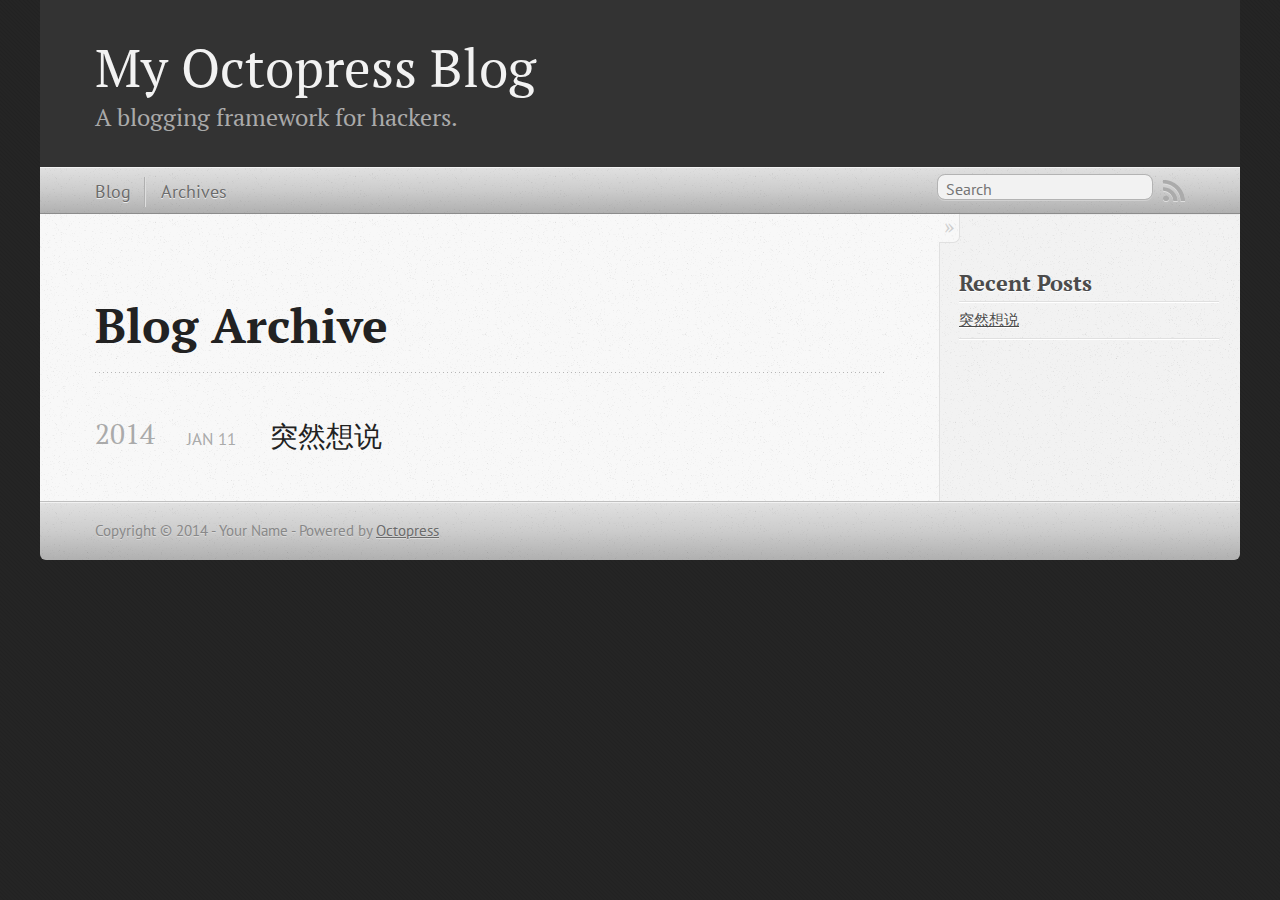
==== commit 61ab7f24: "Site updated at 2014-01-11 15:17:16 UTC" ====
--- a/blog/archives/index.html
+++ b/blog/archives/index.html
@@ -9,7 +9,8 @@
   <meta name="author" content="Your Name">
 
   
-  <meta name="description" content=" Blog Archive Recent Posts ">
+  <meta name="description" content=" Blog Archive 2014 突然想说
+Jan 11 2014 Recent Posts 突然想说 ">
   
 
   <!-- http://t.co/dKP3o1e -->
@@ -73,6 +74,19 @@
   
   <div id="blog-archives">
 
+
+
+  
+  <h2>2014</h2>
+
+<article>
+  
+<h1><a href="/blog/2014/01/11/tu-ran-xiang-shuo/">突然想说</a></h1>
+<time datetime="2014-01-11T23:13:00+08:00" pubdate><span class='month'>Jan</span> <span class='day'>11</span> <span class='year'>2014</span></time>
+
+
+</article>
+
 </div>
 
   
@@ -85,6 +99,10 @@
     <section>
   <h1>Recent Posts</h1>
   <ul id="recent_posts">
+    
+      <li class="post">
+        <a href="/blog/2014/01/11/tu-ran-xiang-shuo/">突然想说</a>
+      </li>
     
   </ul>
 </section>
